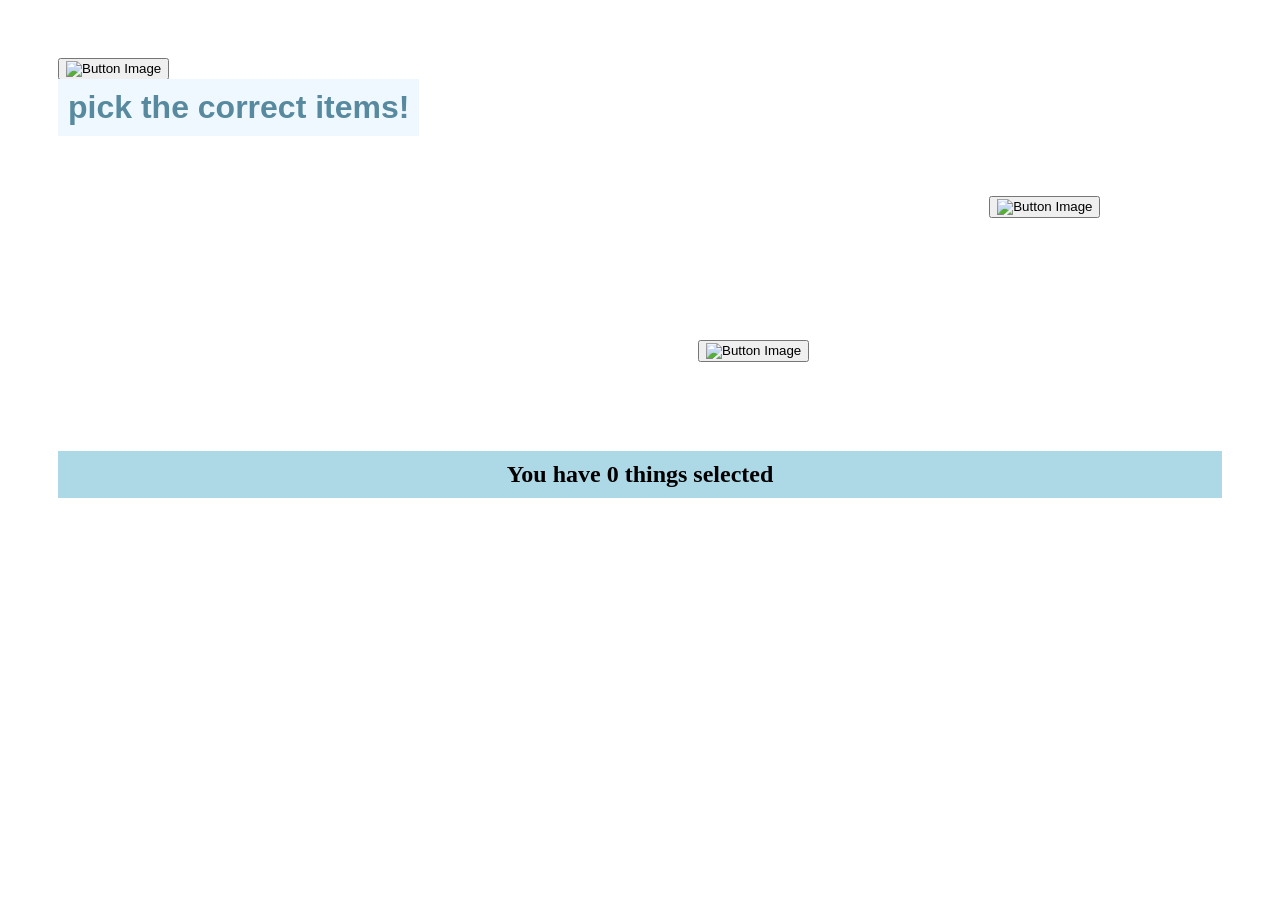
==== index.html @ 0bbc1179 "Add files via upload" ====
<!DOCTYPE html>
<html>
  <head>
    <title>PRETECH Demo</title>
    <link rel="stylesheet" href="styles.css" />
  </head>
  <h1 class="title">pick the correct items!</h1>

  <body>
      <div class="div-1">
        <button type="button" onclick="Pan()">
        <img src=https://pngimg.com/uploads/frying_pan/frying_pan_PNG8340.png
        alt="Button Image" style="width: 100px; height: 100px;">
        </button>
      </div>


      <div class="div-2">
        <button type="button" onclick="Pot()">
        <img src=https://static.vecteezy.com/system/resources/previews/009/391/594/original/cooking-pot-clipart-design-illustration-free-png.png
        alt="Button Image" style="width: 100px; height: 100px;">
        </button>
      </div>
     
      <div class="div-3">
        <button type="button" onclick="Spatula()">
        <img src=https://img.magnific.com/premium-vector/spatula-cartoon-transparent-background_1047054-19584.jpg
        alt="Button Image" style="width: 100px; height: 100px;">
        </button>
      </div>
  </body>


  <div id="chooseAnotherItemPopUp" class="alertPopUp" style="display: none;">
    please choose another item, this was already selected
  </div>


   <div id="wrongAnswer" class="wrongAnswer" style="display: none;">
    I don't think we should use that...
  </div>


  <div id=Congrats class=Congrats style='display:none'>
    Congratulations! You have all the materials you need. You may
    now proceed to the next page.
  </div>


  <script>
      var clicks = 0;
      var pan=0;
      var pot=0;
      var spatula=0;
      function showAlert(){
       document.getElementById("chooseAnotherItemPopUp").style.display="block";
       setTimeout(() => {
        chooseAnotherItemPopUp.style.display = "none";}, 3000);
      }
      function hideAlert(){
        document.getElementById("chooseAnotherItemPopUp").style.display="none";
      }


      function wrongAnswershow(){
       document.getElementById("wrongAnswer").style.display="block";
       setTimeout(() => {
        wrongAnswer.style.display = "none";}, 2000);
      }
      function wrongAnswerhide(){
        document.getElementById("wrongAnswer").style.display="none";
      }
     
      function Pan(){
          pan+=1;
          if (pan==1){
          clicks++;
          checkWin();
          document.getElementById("counter").innerHTML = "You have" + clicks + "in cart"
          }else{
          showAlert();
          }
      }
       function Pot(){
          pot+=1;
          if (pot==1){
          wrongAnswershow();
          }else{
          showAlert();
          }
      }
      function Spatula(){
          spatula+=1;
          if (spatula==1){
          clicks++;
          checkWin();
          document.getElementById("counter").innerHTML = "You have " + clicks + " in cart"
          }else{
          showAlert();
          }
      }
      function checkWin(){
        if (clicks==2){
       setTimeout(() => {
        Congrats.style.display = "block";}, 2000);
      }
      }
     
  </script>
  <h2 id="counter"> You have 0 things selected</h2>
</html>
---- styles.css ----
body{
  padding: 50px;
  background-image: url('https://cdn.dribbble.com/userupload/10090129/file/original-4a9356dc6fa84c62947182c21f71f7d3.jpg');
  background-size: 900px 600px;
  background-size: fixed;
}

.title {
  color: #588a9f;
  background-color: #f0f8ff;
  position: absolute;
  font-family: Verdana, sans-serif;
  padding: 10px;
}
.div-1{
  margin-left:50%;
  margin-top: 22%;
  position: fixed;
}
.div-2{
  margin-bottom:10%;
  margin-right:5%;
}
.div-3{
  margin-left:80%;
}
#counter {
  background-color: lightblue;
  color: black;
  padding: 10px;
  margin-top:20%;
  text-align: center;
}
.alertPopUp{
  background-color: aquamarine;
  padding: 5px;
}
.wrongAnswer{
  background-color: red;
  padding:5px;
}
.Congrats{
  background-color:mediumpurple;
  padding: 30px;
}
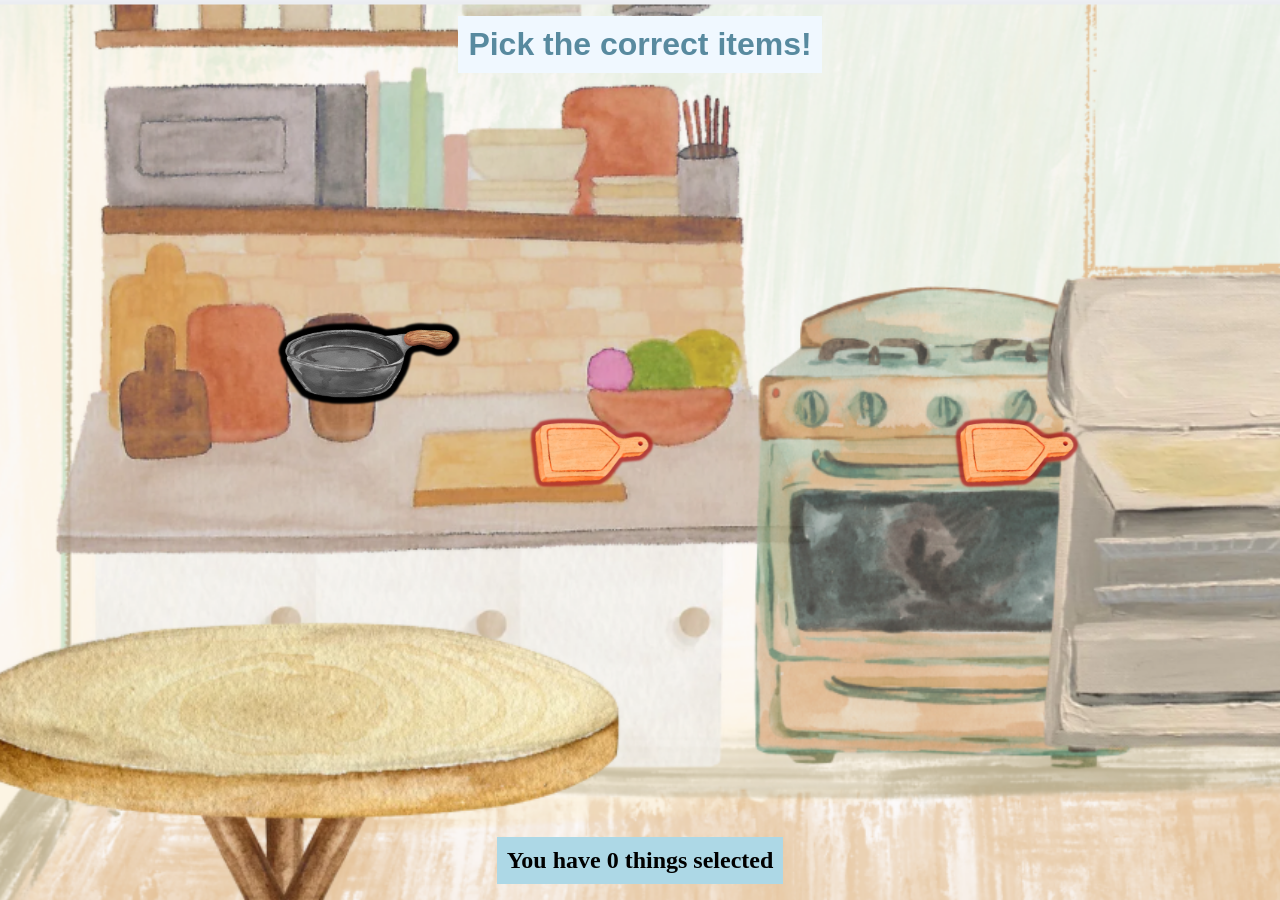
==== commit 808c2183: "Add files via upload" ====
--- a/index.html
+++ b/index.html
@@ -1,140 +1,118 @@
 <!DOCTYPE html>
 <html>
   <head>
+    <meta charset="UTF-8" />
+    <meta name="viewport" content="width=device-width, initial-scale=1.0" />
     <title>PRETECH Demo</title>
     <link rel="stylesheet" href="styles.css" />
   </head>
-  <h1 class="title">pick the correct items!</h1>
 
   <body>
-      <div class="div-1">
-        <button type="button" onclick="Pan()">
-        <img src=https://pngimg.com/uploads/frying_pan/frying_pan_PNG8340.png
-        alt="Button Image" style="width: 100px; height: 100px;">
-        </button>
-      </div>
+    <h1 class="title">Pick the correct items!</h1>
 
+    <div class="items">
+      <button class="item-button pan-button" type="button" onclick="Pan()">
+        <img src="pan.png" alt="Frying pan" />
+      </button>
 
-      <div class="div-2">
-        <button type="button" onclick="Pot()">
-        <img src=https://static.vecteezy.com/system/resources/previews/009/391/594/original/cooking-pot-clipart-design-illustration-free-png.png
-        alt="Button Image" style="width: 100px; height: 100px;">
-        </button>
-      </div>
-     
-      <div class="div-3">
-        <button type="button" onclick="Spatula()">
-        <img src=https://img.magnific.com/premium-vector/spatula-cartoon-transparent-background_1047054-19584.jpg
-        alt="Button Image" style="width: 100px; height: 100px;">
-        </button>
-      </div>
-  </body>
+      <button class="item-button" type="button" onclick="Pot()">
+        <img src="choppingboard.png" alt="Chopping board" />
+      </button>
 
+      <button class="item-button" type="button" onclick="Spatula()">
+        <img src="choppingboard.png" alt="Spatula" />
+      </button>
+    </div>
 
-  <div id="chooseAnotherItemPopUp" class="alertPopUp" style="display: none;">
-    please choose another item, this was already selected
-  </div>
+    <h2 id="counter">You have 0 things selected</h2>
 
+    <div
+      id="chooseAnotherItemPopUp"
+      class="alertPopUp"
+      style="display: none"
+    >
+      Please choose another item; this was already selected.
+    </div>
 
-   <div id="wrongAnswer" class="wrongAnswer" style="display: none;">
-    I don't think we should use that...
-  </div>
+    <div id="wrongAnswer" class="wrongAnswer" style="display: none">
+      I don't think we should use that...
+    </div>
 
+    <div id="Congrats" class="Congrats" style="display: none">
+      Congratulations! You have all the materials you need. You may now proceed
+      to the next page.
+    </div>
 
-  <div id=Congrats class=Congrats style='display:none'>
-    Congratulations! You have all the materials you need. You may
-    now proceed to the next page.
-  </div>
+    <script>
+      let clicks = 0;
+      let pan = 0;
+      let pot = 0;
+      let spatula = 0;
 
+      function showAlert() {
+        const popup = document.getElementById("chooseAnotherItemPopUp");
+        popup.style.display = "block";
 
-  <script>
-      var clicks = 0;
-      var pan=0;
-      var pot=0;
-      var spatula=0;
-      function showAlert(){
-       document.getElementById("chooseAnotherItemPopUp").style.display="block";
-       setTimeout(() => {
-        chooseAnotherItemPopUp.style.display = "none";}, 3000);
-      }
-      function hideAlert(){
-        document.getElementById("chooseAnotherItemPopUp").style.display="none";
+        setTimeout(() => {
+          popup.style.display = "none";
+        }, 3000);
       }
 
+      function wrongAnswershow() {
+        const wrongAnswer = document.getElementById("wrongAnswer");
+        wrongAnswer.style.display = "block";
 
-      function wrongAnswershow(){
-       document.getElementById("wrongAnswer").style.display="block";
-       setTimeout(() => {
-        wrongAnswer.style.display = "none";}, 2000);
+        setTimeout(() => {
+          wrongAnswer.style.display = "none";
+        }, 2000);
       }
-      function wrongAnswerhide(){
-        document.getElementById("wrongAnswer").style.display="none";
+
+      function updateCounter() {
+        document.getElementById("counter").textContent =
+          "You have " + clicks + " in cart";
       }
-     
-      function Pan(){
-          pan+=1;
-          if (pan==1){
+
+      function Pan() {
+        pan++;
+
+        if (pan === 1) {
           clicks++;
+          updateCounter();
           checkWin();
-          document.getElementById("counter").innerHTML = "You have" + clicks + "in cart"
-          }else{
+        } else {
           showAlert();
-          }
+        }
       }
-       function Pot(){
-          pot+=1;
-          if (pot==1){
+
+      function Pot() {
+        pot++;
+
+        if (pot === 1) {
           wrongAnswershow();
-          }else{
+        } else {
           showAlert();
-          }
+        }
       }
-      function Spatula(){
-          spatula+=1;
-          if (spatula==1){
+
+      function Spatula() {
+        spatula++;
+
+        if (spatula === 1) {
           clicks++;
+          updateCounter();
           checkWin();
-          document.getElementById("counter").innerHTML = "You have " + clicks + " in cart"
-          }else{
+        } else {
           showAlert();
-          }
+        }
       }
-      function checkWin(){
-        if (clicks==2){
-       setTimeout(() => {
-        Congrats.style.display = "block";}, 2000);
+
+      function checkWin() {
+        if (clicks === 2) {
+          setTimeout(() => {
+            document.getElementById("Congrats").style.display = "block";
+          }, 2000);
+        }
       }
-      }
-     
-  </script>
-  <h2 id="counter"> You have 0 things selected</h2>
-</html>
-
-
-
-
-
-
-
-
-
-
-
-
-
-
-
-
-
-
-
-
-
-
-
-
-
-
-
-
-
+    </script>
+  </body>
+</html>
--- a/styles.css
+++ b/styles.css
@@ -1,46 +1,119 @@
-body{
-  padding: 50px;
-  background-image: url('https://cdn.dribbble.com/userupload/10090129/file/original-4a9356dc6fa84c62947182c21f71f7d3.jpg');
-  background-size: 900px 600px;
-  background-size: fixed;
+* {
+box-sizing: border-box;
+}
+
+html,
+body {
+  width: 100%;
+  height: 100%;
+  margin: 0;
+  overflow: hidden;
+}
+
+body {
+  display: grid;
+  grid-template-rows: auto minmax(0, 1fr) auto;
+  gap: 16px;
+  padding: 16px;
+
+  background-image: url("kitchenbg.png");
+  background-size: cover;
+  background-position: center;
+  background-repeat: no-repeat;
 }
 
 .title {
+  width: fit-content;
+  max-width: 100%;
+  margin: 0 auto;
+  padding: 10px;
+
   color: #588a9f;
   background-color: #f0f8ff;
-  position: absolute;
   font-family: Verdana, sans-serif;
-  padding: 10px;
-}
-.div-1{
-  margin-left:50%;
-  margin-top: 22%;
-  position: fixed;
-}
-.div-2{
-  margin-bottom:10%;
-  margin-right:5%;
-}
-.div-3{
-  margin-left:80%;
-}
-#counter {
-  background-color: lightblue;
-  color: black;
-  padding: 10px;
-  margin-top:20%;
   text-align: center;
 }
-.alertPopUp{
-  background-color: aquamarine;
-  padding: 5px;
-}
-.wrongAnswer{
-  background-color: red;
-  padding:5px;
-}
-.Congrats{
-  background-color:mediumpurple;
-  padding: 30px;
+
+.items {
+  display: flex;
+  flex-wrap: nowrap;
+  justify-content: center;
+  align-items: center;
+
+  width: 100%;
+  min-width: 0;
+  min-height: 0;
+  gap: clamp(8px, 2vw, 30px);
+  overflow: hidden;
 }
 
+.item-button {
+  display: flex;
+  justify-content: center;
+  align-items: center;
+
+  flex: 1 1 0;
+  min-width: 0;
+  height: 100%;
+  max-width: 1000px;
+  max-height: 100%;
+
+  padding: 0;
+  border: none;
+  background: transparent;
+  cursor: pointer;
+  overflow: hidden;
+}
+
+.item-button img {
+  display: block;
+  width: 800px;
+  height: auto;
+  max-width: 5000px;
+  max-height: 100%;
+  object-fit: contain;
+}
+
+#counter {
+  width: fit-content;
+  max-width: 100%;
+  margin: 0 auto;
+  padding: 10px;
+
+  color: black;
+  background-color: lightblue;
+  text-align: center;
+}
+
+/* Messages appear over the page without changing its layout. */
+.alertPopUp,
+.wrongAnswer,
+.Congrats {
+  position: fixed;
+  z-index: 10;
+  left: 50%;
+  bottom: 24px;
+  transform: translateX(-50%);
+
+  width: max-content;
+  max-width: calc(100vw - 32px);
+  padding: 12px;
+  text-align: center;
+}
+
+.alertPopUp {
+  background-color: aquamarine;
+}
+
+.wrongAnswer {
+  background-color: red;
+}
+
+.Congrats {
+  padding: 30px;
+  background-color: mediumpurple;
+}
+
+.pan-button{
+  transform: translate(-40px, 20px) scale(1.5);
+}
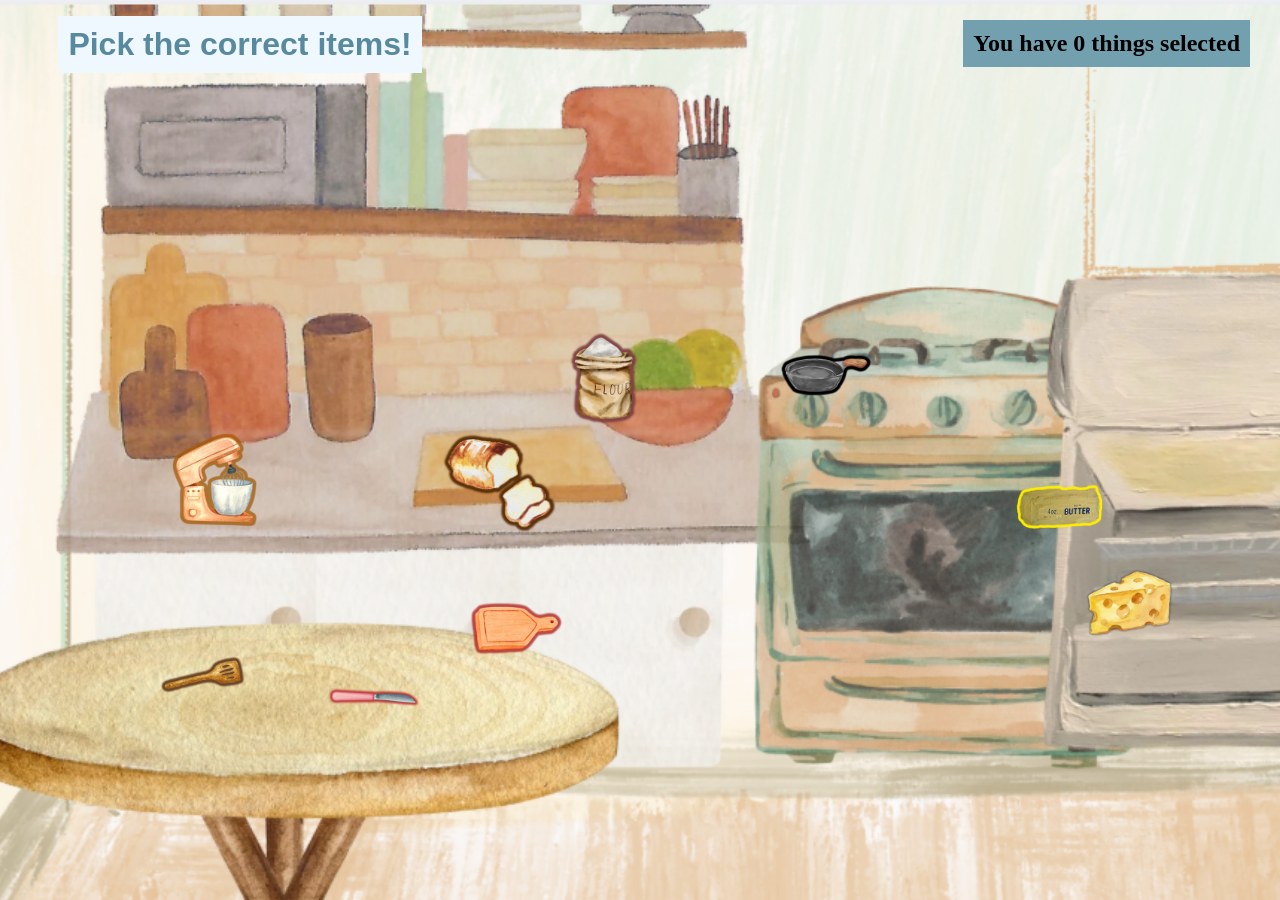
==== commit de439322: "Add files via upload" ====
--- a/index.html
+++ b/index.html
@@ -10,19 +10,52 @@
   <body>
     <h1 class="title">Pick the correct items!</h1>
 
-    <div class="items">
+        <div class="items">
       <button class="item-button pan-button" type="button" onclick="Pan()">
         <img src="pan.png" alt="Frying pan" />
       </button>
 
-      <button class="item-button" type="button" onclick="Pot()">
+
+      <button class="item-button choppingboard-button" type="button" onclick="Choppingboard()">
         <img src="choppingboard.png" alt="Chopping board" />
       </button>
 
-      <button class="item-button" type="button" onclick="Spatula()">
-        <img src="choppingboard.png" alt="Spatula" />
-      </button>
-    </div>
+
+      <button class="item-button spatula-button" type="button" onclick="Spatula()">
+        <img src="spatula.png" alt="Spatula" />
+      </button>
+
+
+      <button class="item-button bread-button" type="button" onclick="Bread()">
+        <img src="bread.png" alt="bread" />
+      </button>
+
+
+      <button class="item-button butter-button" type="button" onclick="Butter()">
+        <img src="butter.png" alt="butter" />
+      </button>
+
+
+      <button class="item-button cheese-button" type="button" onclick="Cheese()">
+        <img src="cheese.png" alt="cheese" />
+      </button>
+
+
+      <button class="item-button knife-button" type="button" onclick="Knife()">
+        <img src="knife.png" alt="knife" />
+      </button>
+
+      <button class="item-button mixer-button" type="button" onclick="Mixer()">
+        <img src="mixer.png" alt="mixer" />
+      </button>
+
+       <button class="item-button flour-button" type="button" onclick="Flour()">
+        <img src="flour.png" alt="flour" />
+      </button>
+
+
+    </div>
+
 
     <h2 id="counter">You have 0 things selected</h2>
 
@@ -41,13 +74,20 @@
     <div id="Congrats" class="Congrats" style="display: none">
       Congratulations! You have all the materials you need. You may now proceed
       to the next page.
+      <a href="https://lac-b26.my.canva.site/pretech-main-website/page-6">Click here to continue!!</a>
     </div>
 
     <script>
       let clicks = 0;
       let pan = 0;
-      let pot = 0;
+      let choppingboard = 0;
       let spatula = 0;
+      let bread=0;
+      let butter=0;
+      let cheese=0;
+      let knife=0;
+      let mixer=0;
+      let flour=0;
 
       function showAlert() {
         const popup = document.getElementById("chooseAnotherItemPopUp");
@@ -55,7 +95,7 @@
 
         setTimeout(() => {
           popup.style.display = "none";
-        }, 3000);
+        }, 1000);
       }
 
       function wrongAnswershow() {
@@ -64,7 +104,7 @@
 
         setTimeout(() => {
           wrongAnswer.style.display = "none";
-        }, 2000);
+        }, 1000);
       }
 
       function updateCounter() {
@@ -72,42 +112,103 @@
           "You have " + clicks + " in cart";
       }
 
+    function Bread() {
+        bread++;
+        if (bread == 1) {
+          clicks++;
+          checkWin();
+          updateCounter();
+        } else {
+          showAlert();
+        }
+      }
+
+      function Butter() {
+        butter++;
+        if (butter == 1) {
+          clicks++;
+          checkWin();
+          updateCounter();
+        } else {
+          showAlert();
+        }
+      }
+
+      function Cheese() {
+        cheese++;
+        if (cheese == 1) {
+          clicks++;
+          checkWin();
+          updateCounter();
+        } else {
+          showAlert();
+        }
+      }
+
+      function Choppingboard() {
+        choppingboard++;
+        if (choppingboard == 1) {
+          clicks++;
+          checkWin();
+          updateCounter();
+        } else {
+          showAlert();
+        }
+      }
+
+      function Knife() {
+        knife++;
+        if (knife == 1) {
+          clicks++;
+          checkWin();
+          updateCounter();
+        } else {
+          showAlert();
+        }
+      }
+
+      function Mixer() {
+        mixer++;
+        if (mixer == 1) {
+          wrongAnswershow();
+        } else {
+          showAlert();
+        }
+      }
+
+      function Flour() {
+        flour++;
+        if (flour == 1) {
+          wrongAnswershow();
+        } else {
+          showAlert();
+        }
+      }
+
       function Pan() {
         pan++;
-
-        if (pan === 1) {
-          clicks++;
-          updateCounter();
-          checkWin();
-        } else {
-          showAlert();
-        }
-      }
-
-      function Pot() {
-        pot++;
-
-        if (pot === 1) {
-          wrongAnswershow();
-        } else {
-          showAlert();
-        }
-      }
-
+        if (pan == 1) {
+          clicks++;
+          checkWin();
+          updateCounter();
+        } else {
+          showAlert();
+        }
+      }
+      
       function Spatula() {
         spatula++;
-
-        if (spatula === 1) {
-          clicks++;
-          updateCounter();
-          checkWin();
+        if (spatula == 1) {
+          clicks++;
+          checkWin();
+          updateCounter();
         } else {
           showAlert();
         }
       }
 
       function checkWin() {
-        if (clicks === 2) {
+        if (clicks ==7) {
           setTimeout(() => {
             document.getElementById("Congrats").style.display = "block";
           }, 2000);
--- a/styles.css
+++ b/styles.css
@@ -32,6 +32,8 @@
   background-color: #f0f8ff;
   font-family: Verdana, sans-serif;
   text-align: center;
+
+  transform: translateX(-400px);
 }
 
 .items {
@@ -55,8 +57,8 @@
   flex: 1 1 0;
   min-width: 0;
   height: 100%;
-  max-width: 1000px;
-  max-height: 100%;
+  max-width: 250px;
+  max-height: 100px;
 
   padding: 0;
   border: none;
@@ -67,21 +69,27 @@
 
 .item-button img {
   display: block;
-  width: 800px;
-  height: auto;
-  max-width: 5000px;
+
+  width: 100%;
+  height: 100%;
+  max-width:250px;
   max-height: 100%;
+
   object-fit: contain;
 }
 
 #counter {
+  position: fixed; 
   width: fit-content;
   max-width: 100%;
   margin: 0 auto;
   padding: 10px;
 
+  top: 20px;
+  right: 30px;
+
   color: black;
-  background-color: lightblue;
+  background-color: rgb(115, 160, 175);
   text-align: center;
 }
 
@@ -90,19 +98,20 @@
 .wrongAnswer,
 .Congrats {
   position: fixed;
-  z-index: 10;
+  top: 50%;
   left: 50%;
-  bottom: 24px;
-  transform: translateX(-50%);
+  transform: translate(-50%, -50%);
 
-  width: max-content;
-  max-width: calc(100vw - 32px);
-  padding: 12px;
+  background: rgb(216, 140, 223);
+  padding: 50px 70px;
+  border-radius: 25px;
   text-align: center;
-}
 
-.alertPopUp {
-  background-color: aquamarine;
+  box-shadow: 0 10px 30px rgba(0, 0, 0, 0.25);
+
+  border: 4px solid #850b6a;
+
+  z-index: 9999;
 }
 
 .wrongAnswer {
@@ -110,10 +119,49 @@
 }
 
 .Congrats {
-  padding: 30px;
-  background-color: mediumpurple;
+  font-family:helvetica, sans-serif;
+  font-size:24px;
+  background-color: rgb(187, 171, 219);
+}
+
+.alertPopUp {
+  background-color: aquamarine;
 }
 
 .pan-button{
-  transform: translate(-40px, 20px) scale(1.5);
-}+  transform: translate(750px,-105px);
+}
+
+.spatula-button{
+  transform: translate(-150px,200px);
+}
+
+.knife-button{
+  transform: translate(-550px,220px);
+}
+
+.mixer-button{
+  transform: translate(-850px,0px);
+}
+
+.bread-button{
+  transform: translate(0px,0px) scale(1.2);
+}
+
+.butter-button{
+  transform: translate(420px,30px);
+}
+
+.cheese-button{
+  transform: translate(350px,125px);
+ 
+}
+
+.flour-button{
+  transform: translate(-600px,-100px);
+}
+
+.choppingboard-button{
+  transform: translate(300px,150px);
+}
+
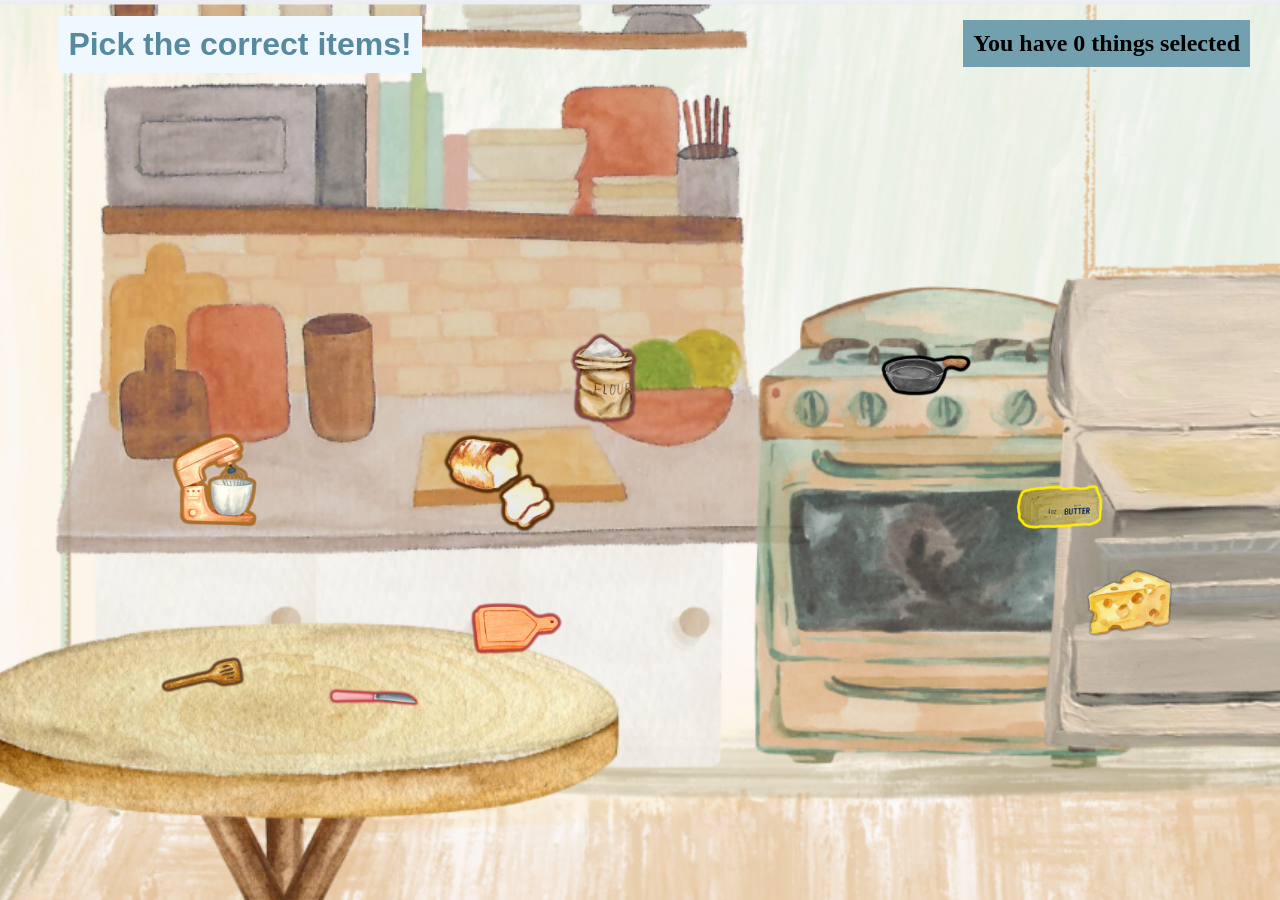
==== commit eec81965: "Add files via upload" ====
--- a/index.html
+++ b/index.html
@@ -6,9 +6,9 @@
     <title>PRETECH Demo</title>
     <link rel="stylesheet" href="styles.css" />
   </head>
-
+  <h1 class="title">Pick the correct items!</h1>
   <body>
-    <h1 class="title">Pick the correct items!</h1>
+    
 
         <div class="items">
       <button class="item-button pan-button" type="button" onclick="Pan()">
@@ -59,11 +59,7 @@
 
     <h2 id="counter">You have 0 things selected</h2>
 
-    <div
-      id="chooseAnotherItemPopUp"
-      class="alertPopUp"
-      style="display: none"
-    >
+    <div id="chooseAnotherItemPopUp" class="alertPopUp" style="display: none">
       Please choose another item; this was already selected.
     </div>
 
--- a/styles.css
+++ b/styles.css
@@ -32,6 +32,7 @@
   background-color: #f0f8ff;
   font-family: Verdana, sans-serif;
   text-align: center;
+  postion: fixed;
 
   transform: translateX(-400px);
 }
@@ -129,7 +130,7 @@
 }
 
 .pan-button{
-  transform: translate(750px,-105px);
+  transform: translate(850px,-105px);
 }
 
 .spatula-button{
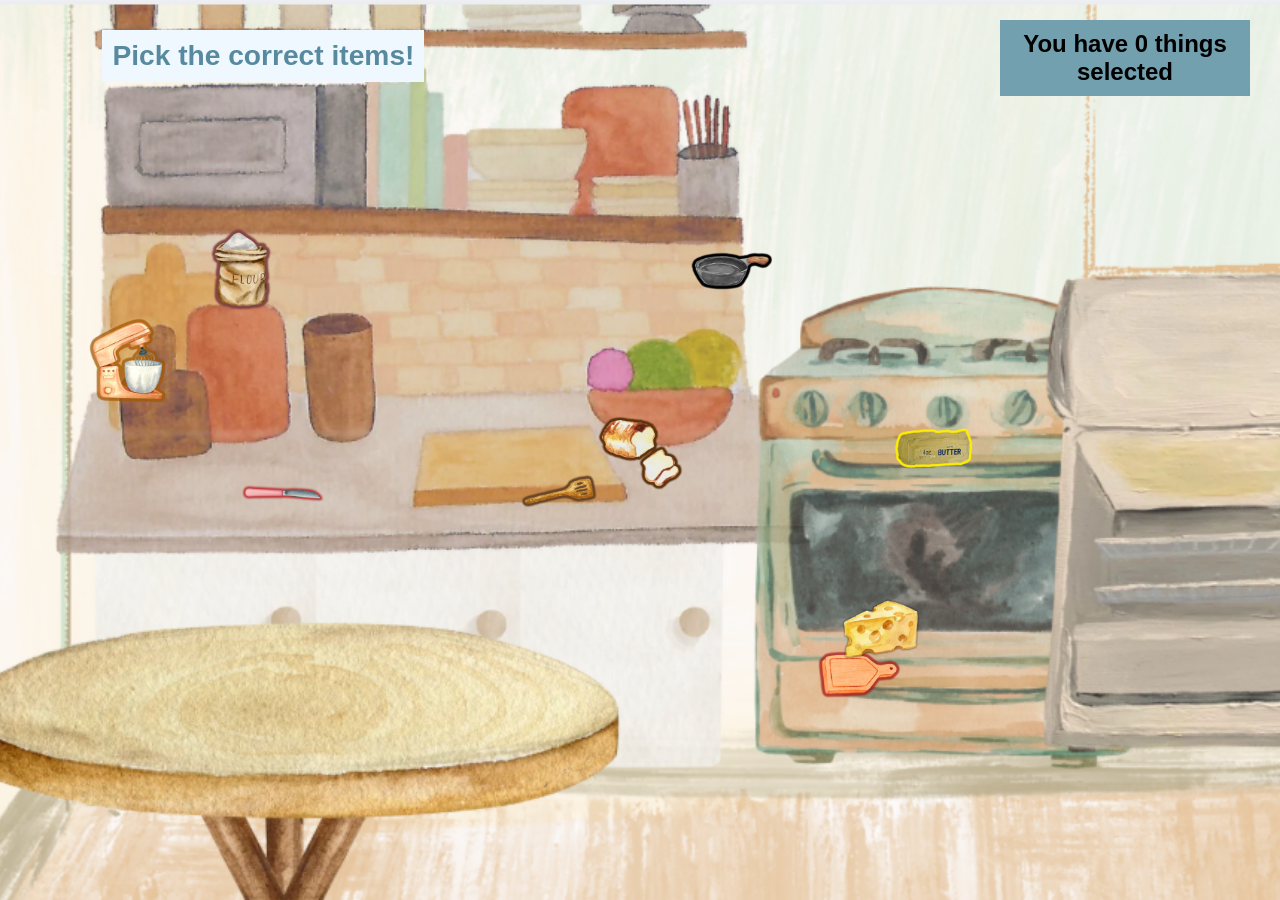
==== commit 6c7635b9: "Add files via upload" ====
--- a/index.html
+++ b/index.html
@@ -6,9 +6,9 @@
     <title>PRETECH Demo</title>
     <link rel="stylesheet" href="styles.css" />
   </head>
-  <h1 class="title">Pick the correct items!</h1>
+ 
   <body>
-    
+     <h1 class="title">Pick the correct items!</h1>
 
         <div class="items">
       <button class="item-button pan-button" type="button" onclick="Pan()">
--- a/styles.css
+++ b/styles.css
@@ -1,5 +1,5 @@
 * {
-box-sizing: border-box;
+  box-sizing: border-box;
 }
 
 html,
@@ -11,10 +11,7 @@
 }
 
 body {
-  display: grid;
-  grid-template-rows: auto minmax(0, 1fr) auto;
-  gap: 16px;
-  padding: 16px;
+  position: relative;
 
   background-image: url("kitchenbg.png");
   background-size: cover;
@@ -22,147 +19,234 @@
   background-repeat: no-repeat;
 }
 
+
+/* =========================
+   TITLE
+   ========================= */
+
 .title {
-  width: fit-content;
-  max-width: 100%;
-  margin: 0 auto;
+  position: fixed;
+
+  top: 30px;
+  left: 8%;
+
+  margin: 0;
   padding: 10px;
+
+  max-width: 420px;
 
   color: #588a9f;
   background-color: #f0f8ff;
+
   font-family: Verdana, sans-serif;
+  font-size: clamp(20px, 2.2vw, 34px);
   text-align: center;
-  postion: fixed;
-
-  transform: translateX(-400px);
-}
+
+  z-index: 10;
+}
+
+
+/* =========================
+   GAME AREA
+   ========================= */
 
 .items {
-  display: flex;
-  flex-wrap: nowrap;
-  justify-content: center;
-  align-items: center;
+  position: absolute;
+
+  left: 0;
+  top: 0;
 
   width: 100%;
-  min-width: 0;
-  min-height: 0;
-  gap: clamp(8px, 2vw, 30px);
+  height: 100%;
+
   overflow: hidden;
 }
 
+
+/* =========================
+   BUTTONS
+   ========================= */
+
 .item-button {
+  position: absolute;
+
   display: flex;
   justify-content: center;
   align-items: center;
 
-  flex: 1 1 0;
-  min-width: 0;
-  height: 100%;
-  max-width: 250px;
-  max-height: 100px;
+  width: clamp(90px, 10vw, 180px);
+  height: clamp(70px, 10vh, 130px);
 
   padding: 0;
+
   border: none;
   background: transparent;
+
   cursor: pointer;
-  overflow: hidden;
-}
+
+  z-index: 5;
+}
+
+
+/* IMAGE ONLY
+   This makes the picture bigger
+   WITHOUT making the clickable
+   area bigger.
+*/
 
 .item-button img {
   display: block;
 
   width: 100%;
   height: 100%;
-  max-width:250px;
-  max-height: 100%;
 
   object-fit: contain;
-}
+
+  pointer-events: none;
+}
+
+
+/* =========================
+   ITEM POSITIONS
+   ========================= */
+
+/* PAN */
+.pan-button {
+  left: 52%;
+  top: 25%;
+}
+
+
+/* SPATULA */
+.spatula-button {
+  left: 39%;
+  top: 50%;
+}
+
+
+/* KNIFE */
+.knife-button {
+  left: 17%;
+  top: 50%;
+}
+
+
+/* MIXER */
+.mixer-button {
+  left: 5%;
+  top: 35%;
+}
+
+
+/* BREAD */
+.bread-button {
+  left: 45%;
+  top: 45%;
+}
+
+
+/* BUTTER */
+.butter-button {
+  left: 68%;
+  top: 45%;
+}
+
+
+/* CHEESE */
+.cheese-button {
+  left: 64%;
+  top: 65%;
+}
+
+
+/* FLOUR */
+.flour-button {
+  left: 14%;
+  top: 25%;
+}
+
+
+/* CHOPPING BOARD */
+.choppingboard-button {
+  left: 62%;
+  top: 70%;
+}
+
+
+/* =========================
+   COUNTER
+   ========================= */
 
 #counter {
-  position: fixed; 
-  width: fit-content;
-  max-width: 100%;
-  margin: 0 auto;
-  padding: 10px;
+  position: fixed;
 
   top: 20px;
   right: 30px;
 
+  width: fit-content;
+  max-width: 250px;
+
+  margin: 0;
+  padding: 10px;
+
   color: black;
   background-color: rgb(115, 160, 175);
+
+  font-family: Arial, sans-serif;
   text-align: center;
-}
-
-/* Messages appear over the page without changing its layout. */
+
+  z-index: 20;
+}
+
+
+/* =========================
+   POPUPS
+   ========================= */
+
 .alertPopUp,
 .wrongAnswer,
 .Congrats {
   position: fixed;
+
   top: 50%;
   left: 50%;
+
   transform: translate(-50%, -50%);
 
-  background: rgb(216, 140, 223);
-  padding: 50px 70px;
+  width: min(80%, 600px);
+
+  padding: 40px;
+
   border-radius: 25px;
+  border: 4px solid #850b6a;
+
   text-align: center;
 
   box-shadow: 0 10px 30px rgba(0, 0, 0, 0.25);
 
-  border: 4px solid #850b6a;
-
   z-index: 9999;
 }
+
+
+/* ALREADY SELECTED */
+
+.alertPopUp {
+  background-color: aquamarine;
+}
+
+
+/* WRONG ANSWER */
 
 .wrongAnswer {
   background-color: red;
 }
 
+
+/* CONGRATULATIONS */
+
 .Congrats {
-  font-family:helvetica, sans-serif;
-  font-size:24px;
+  font-family: Helvetica, sans-serif;
+  font-size: clamp(18px, 2vw, 24px);
+
   background-color: rgb(187, 171, 219);
 }
-
-.alertPopUp {
-  background-color: aquamarine;
-}
-
-.pan-button{
-  transform: translate(850px,-105px);
-}
-
-.spatula-button{
-  transform: translate(-150px,200px);
-}
-
-.knife-button{
-  transform: translate(-550px,220px);
-}
-
-.mixer-button{
-  transform: translate(-850px,0px);
-}
-
-.bread-button{
-  transform: translate(0px,0px) scale(1.2);
-}
-
-.butter-button{
-  transform: translate(420px,30px);
-}
-
-.cheese-button{
-  transform: translate(350px,125px);
- 
-}
-
-.flour-button{
-  transform: translate(-600px,-100px);
-}
-
-.choppingboard-button{
-  transform: translate(300px,150px);
-}
-
